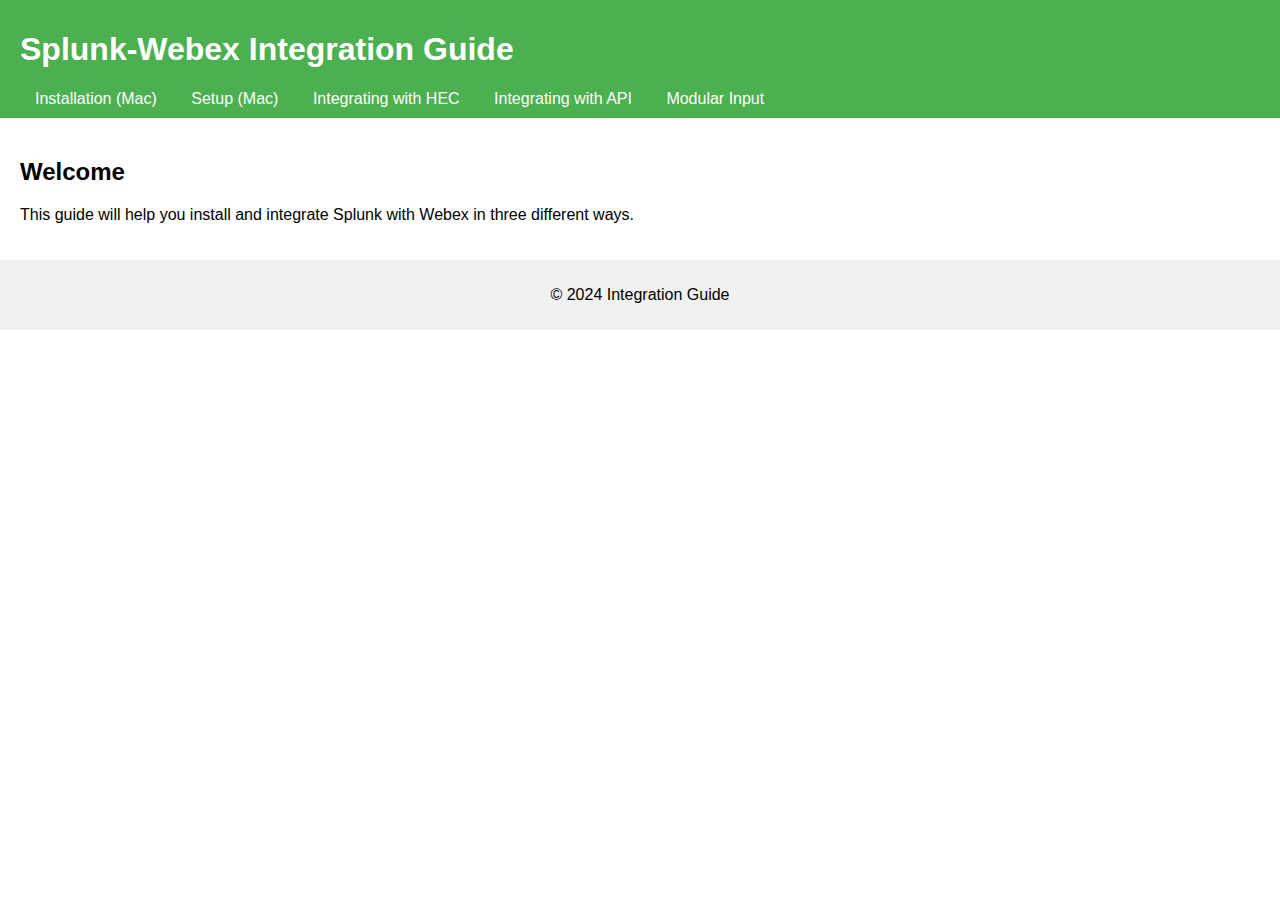
==== index.html @ 8ff47be4 "linked js code to all html files back to top button for ease of use" ====
<!DOCTYPE html>
<html lang="en">
<head>
    <meta charset="UTF-8">
    <meta name="viewport" content="width=device-width, initial-scale=1.0">
    <link rel="stylesheet" href="styles.css">
    <title>Splunk-Webex Integration Guide</title>
</head>
<body>
    <header>
        <h1>Splunk-Webex Integration Guide</h1>
        <nav>
            <a href="installation_mac.html">Installation (Mac)</a>
            <a href="setup_mac.html">Setup (Mac)</a>
            <a href="hec_integration.html">Integrating with HEC</a>
            <a href="api_integration.html">Integrating with API</a>
            <a href="modular_input.html">Modular Input</a>
        </nav>
    </header>
    <main>
        <h2>Welcome</h2>
        <p>This guide will help you install and integrate Splunk with Webex in three different ways.</p>
    </main>
    <footer>
        <p>&copy; 2024 Integration Guide</p>
    </footer>
    <script src="script.js"></script>
</body>
</html>
---- styles.css ----
body {
    font-family: Arial, sans-serif;
    margin: 0;
    padding: 0;
}

header {
    background-color: #4CAF50;
    color: white;
    padding: 10px 20px;
}

nav a {
    margin: 0 15px;
    color: white;
    text-decoration: none;
}

nav a:hover {
    text-decoration: underline;
}

main {
    padding: 20px;
}

footer {
    background-color: #f1f1f1;
    text-align: center;
    padding: 10px 0;
}
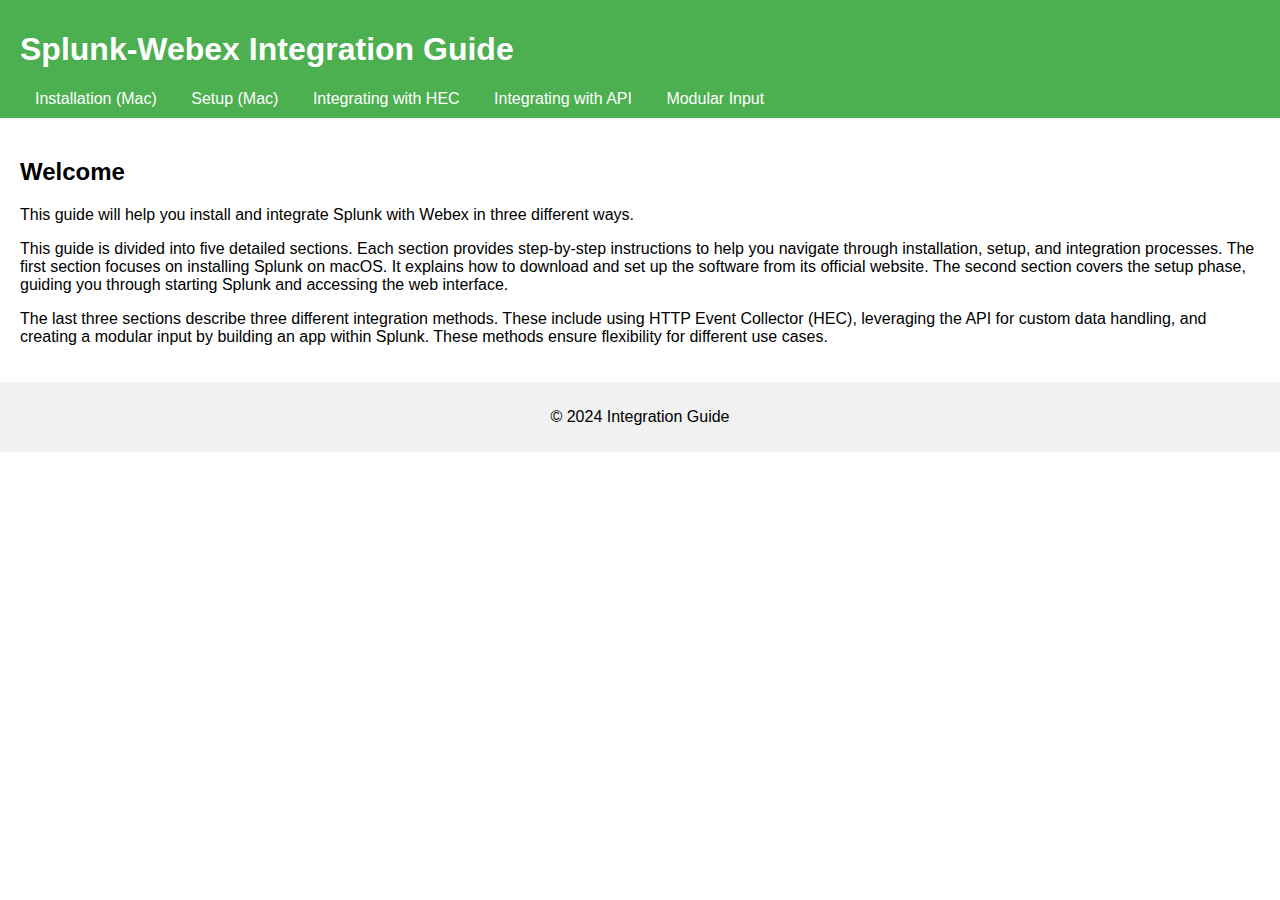
==== commit e9082b38: "improved contents of page" ====
--- a/index.html
+++ b/index.html
@@ -1,4 +1,3 @@
-<!DOCTYPE html>
 <html lang="en">
 <head>
     <meta charset="UTF-8">
@@ -20,6 +19,8 @@
     <main>
         <h2>Welcome</h2>
         <p>This guide will help you install and integrate Splunk with Webex in three different ways.</p>
+        <p>This guide is divided into five detailed sections. Each section provides step-by-step instructions to help you navigate through installation, setup, and integration processes. The first section focuses on installing Splunk on macOS. It explains how to download and set up the software from its official website. The second section covers the setup phase, guiding you through starting Splunk and accessing the web interface.</p>
+        <p>The last three sections describe three different integration methods. These include using HTTP Event Collector (HEC), leveraging the API for custom data handling, and creating a modular input by building an app within Splunk. These methods ensure flexibility for different use cases.</p>
     </main>
     <footer>
         <p>&copy; 2024 Integration Guide</p>
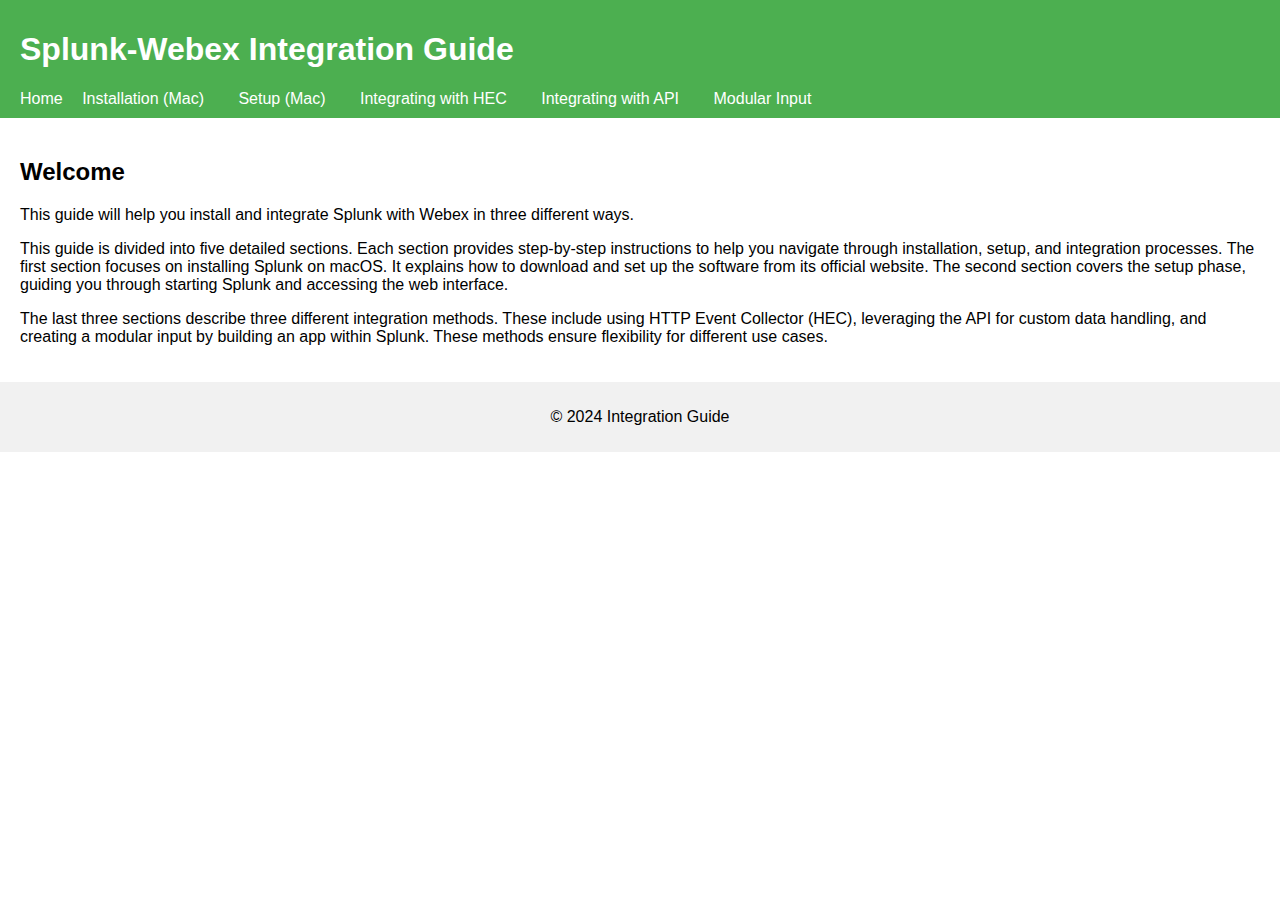
==== commit 5b5345eb: "improved menu bar on homepage" ====
--- a/index.html
+++ b/index.html
@@ -9,12 +9,13 @@
     <header>
         <h1>Splunk-Webex Integration Guide</h1>
         <nav>
+            <span class="current">Home</span>
             <a href="installation_mac.html">Installation (Mac)</a>
             <a href="setup_mac.html">Setup (Mac)</a>
             <a href="hec_integration.html">Integrating with HEC</a>
             <a href="api_integration.html">Integrating with API</a>
             <a href="modular_input.html">Modular Input</a>
-        </nav>
+        </nav>        
     </header>
     <main>
         <h2>Welcome</h2>
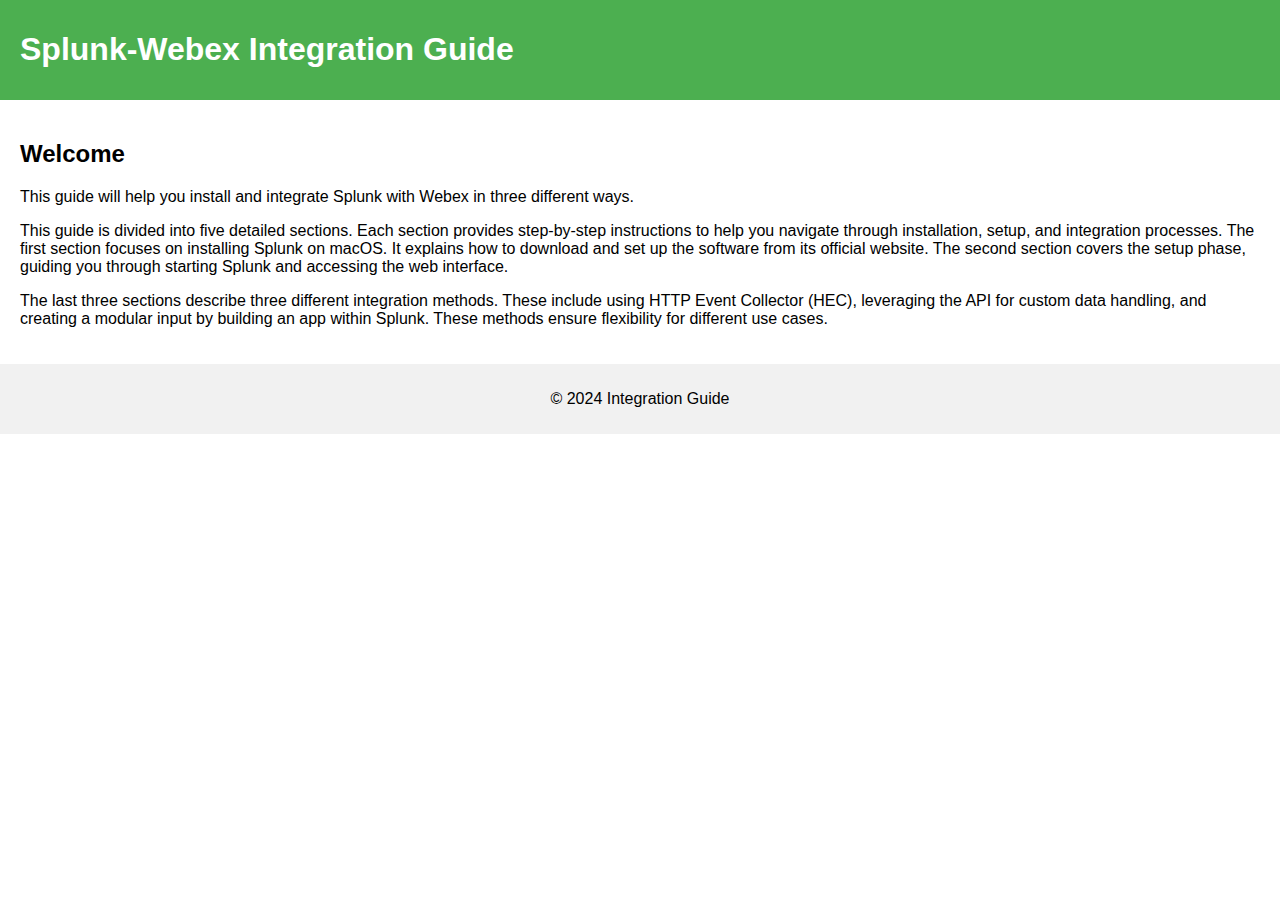
==== commit c6bc9999: "modularised navbar so its better" ====
--- a/index.html
+++ b/index.html
@@ -8,14 +8,7 @@
 <body>
     <header>
         <h1>Splunk-Webex Integration Guide</h1>
-        <nav>
-            <span class="current">Home</span>
-            <a href="installation_mac.html">Installation (Mac)</a>
-            <a href="setup_mac.html">Setup (Mac)</a>
-            <a href="hec_integration.html">Integrating with HEC</a>
-            <a href="api_integration.html">Integrating with API</a>
-            <a href="modular_input.html">Modular Input</a>
-        </nav>        
+        <div id="navbar"></div>    
     </header>
     <main>
         <h2>Welcome</h2>
